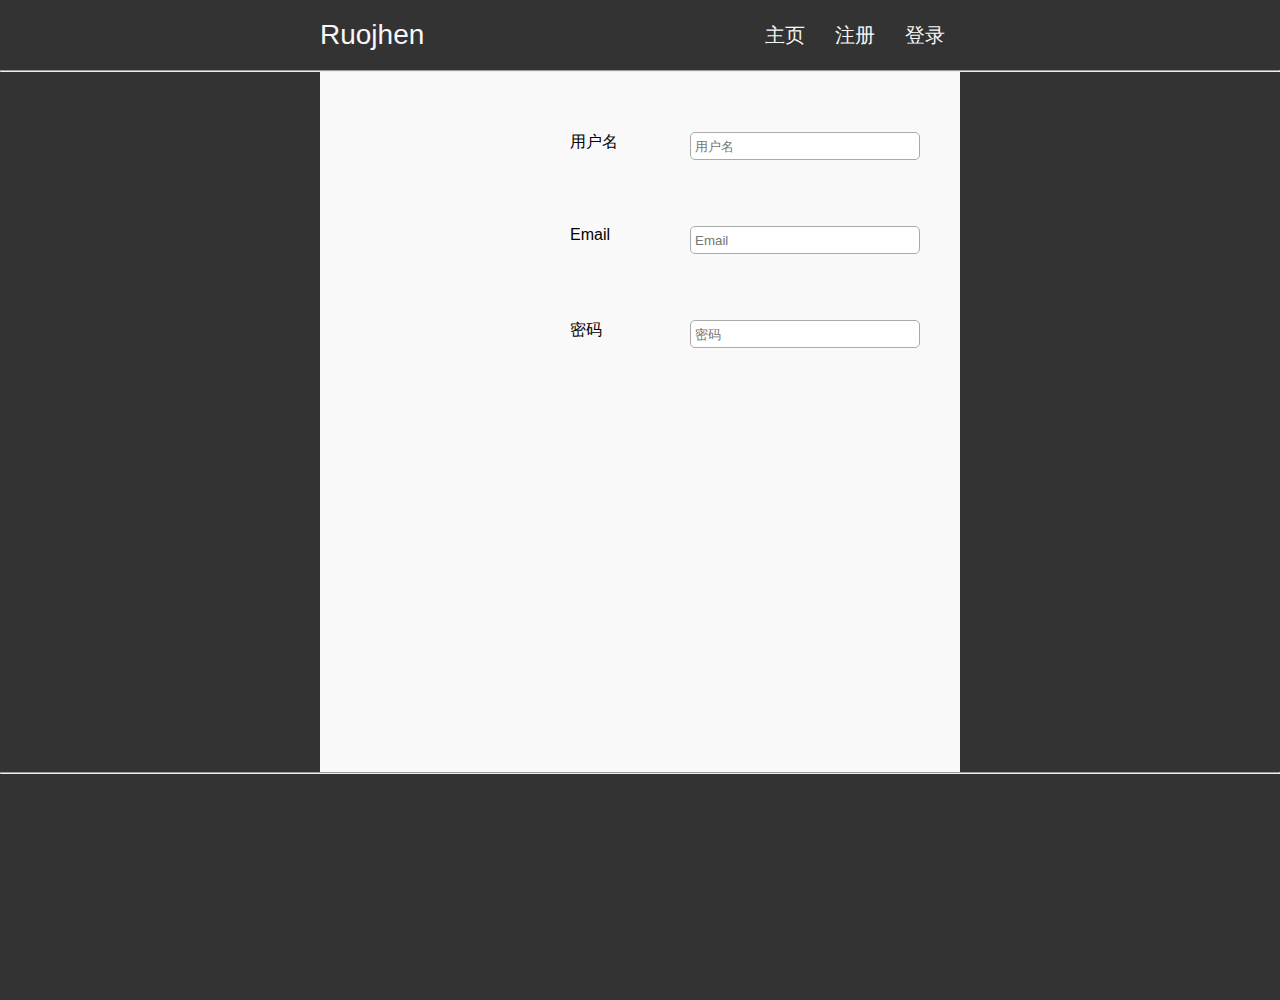
==== index.html @ 197303bb "第一次上传" ====
<!DOCTYPE html>
<html lang="en">
<head>
    <meta charset="UTF-8">
    <title>Title</title>
    <link rel="stylesheet" type="text/css" href="css/style.css">
</head>
<body>
<div class="main">
    <div class="nav">
        <div class="logo"><a>Ruojhen</a>
            <div class="nav_inner">
                <ul>
                    <li><a>主页</a></li>
                    <li><a class="r">注册</a></li>
                    <li><a>登录</a></li>
                </ul>
            </div>
        </div>
    </div>
    <hr/>
    <div class="mid">
        <div class="mid_inner">
            <div class="re">
                <form>
                    <div class="formgroup">
                        <label>用户名</label>
                        <input type="text" class="formcontrol" id="formid" placeholder="用户名" required/>
                    </div>
                    <div class="formgroup">
                        <label>Email</label>
                        <input type="email" class="formcontrol" id="formid" placeholder="Email" required/>
                    </div>
                    <div class="formgroup">
                        <label>密码</label>
                        <input type="password" class="formcontrol" id="formid" placeholder="密码" required/>
                    </div>
                </form>
            </div>
        </div>
    </div>
    <hr/>
    <div class="foot"></div>
</div>

</body>
<script type="text/javascript" src="js/main.js"></script>
</html>
---- css/style.css ----
*{
    margin:0;
    padding:0;
    font-family: sans-serif;
}
a{
    color: #f8f8f8;
    text-decoration: none;
}
.main{
    width: 100%;
    height: 1000px;
    background-color: #333;
}
.nav{
    width:50%;
    height: 70px;
    margin:0 auto;
}
.logo{
    line-height: 70px;
    font-size: 28px;
}
.nav_inner{
    float: right;
}
.nav_inner ul{
    list-style: none;
}
.nav_inner ul li{
    font-size: 20px;
    float:left;
    padding:0 15px;
    cursor: pointer;
}

.nav_inner ul li:hover{
    background-color: #666666;
}
.mid_inner{
    width: 50%;
    height: 700px;
    margin: auto;
    background-color: #f9f9f9;
    /*display: none;*/
}
.re *:focus{
    outline: none;
}
.re{
    position: relative;
}
.formgroup{
    /*border-bottom: 1px solid #DFDFDF;*/
    padding:60px 6px 6px 250px ;/*上右下左*/
}
.formgroup:hover{
    background-color: #e6e9e8;
    transition: 0.5s;
}
.formgroup label{
    ;
    display: inline-block;
    width: 120px;
    float: left;
}
.formgroup input{
    width: 220px;
    height: 20px;
    border:1px solid #AAA;
    padding: 3px 4px;
    border-radius: 5px;
    transition: padding 0.25s;
}
.formgroup input:focus{
    padding-right:70px;
    border-color: #cc0000;
}
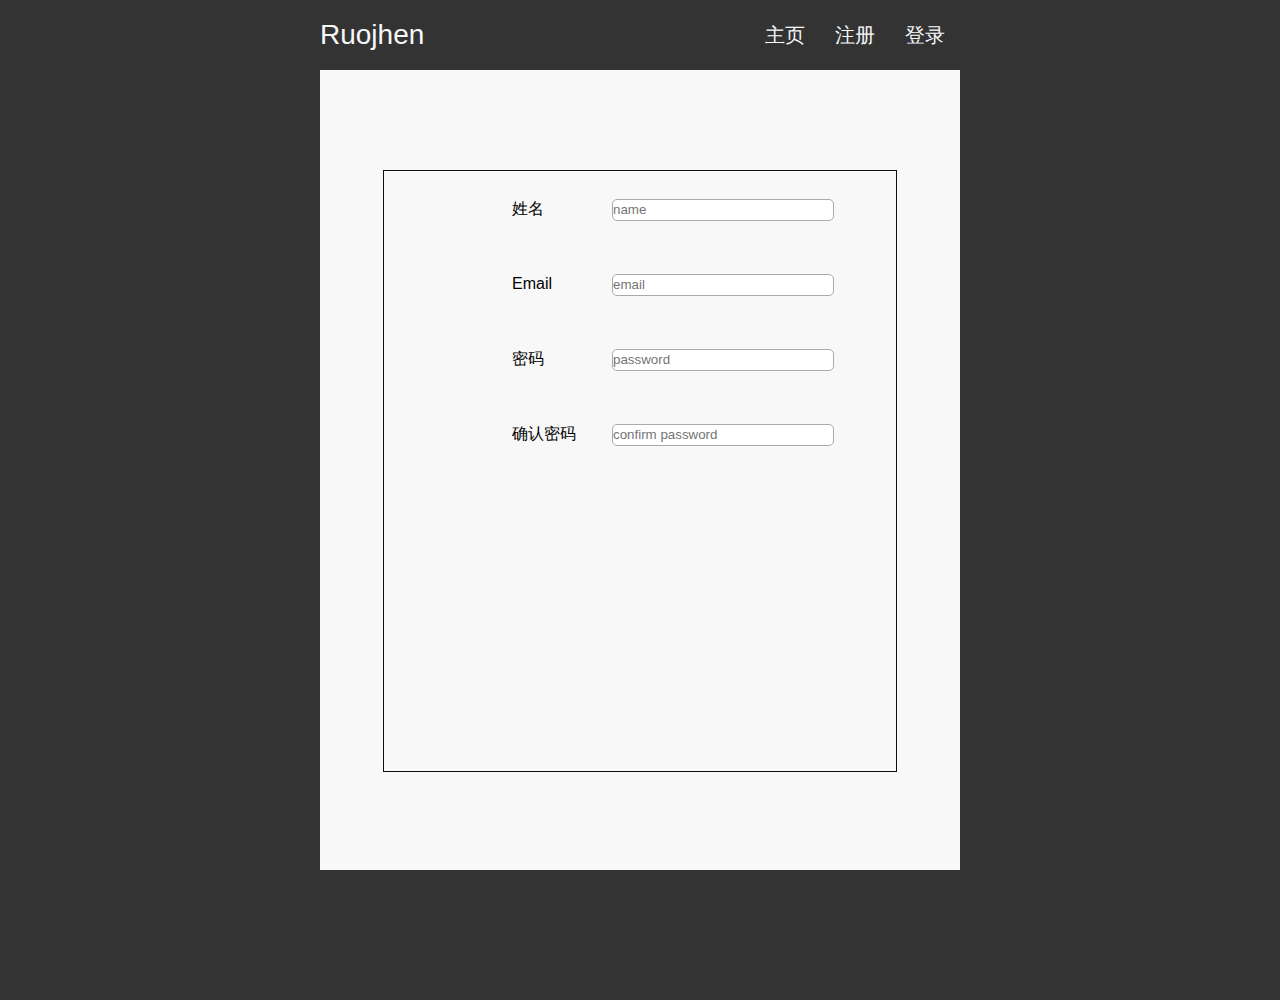
==== commit 5c850a48: "第二次上传" ====
--- a/index.html
+++ b/index.html
@@ -18,28 +18,28 @@
             </div>
         </div>
     </div>
-    <hr/>
+
     <div class="mid">
-        <div class="mid_inner">
-            <div class="re">
-                <form>
-                    <div class="formgroup">
-                        <label>用户名</label>
-                        <input type="text" class="formcontrol" id="formid" placeholder="用户名" required/>
-                    </div>
-                    <div class="formgroup">
-                        <label>Email</label>
-                        <input type="email" class="formcontrol" id="formid" placeholder="Email" required/>
-                    </div>
-                    <div class="formgroup">
-                        <label>密码</label>
-                        <input type="password" class="formcontrol" id="formid" placeholder="密码" required/>
-                    </div>
-                </form>
+        <form action="#" method="post">
+            <div class="fromgroup">
+                <label>姓名</label>
+                <input type="text" id="" placeholder="name" onfocus="this.placeholder=''" onblur="this.placeholder='name'">
             </div>
-        </div>
+            <div class="fromgroup">
+                <label>Email</label>
+                <input type="email" id="" placeholder="email" onfocus="this.placeholder=''" onblur="this.placeholder='email'">
+            </div>
+            <div class="fromgroup">
+                <label>密码</label>
+                <input type="password" id="" placeholder="password" onfocus="this.placeholder=''" onblur="this.placeholder='password'">
+            </div>
+            <div class="fromgroup">
+                <label>确认密码</label>
+                <input type="password" id="" placeholder="confirm password" onfocus="this.placeholder=''" onblur="this.placeholder='confirm password'">
+            </div>
+        </form>
     </div>
-    <hr/>
+
     <div class="foot"></div>
 </div>
 
--- a/css/style.css
+++ b/css/style.css
@@ -33,46 +33,53 @@
     padding:0 15px;
     cursor: pointer;
 }
-
 .nav_inner ul li:hover{
     background-color: #666666;
 }
-.mid_inner{
+.mid{
     width: 50%;
-    height: 700px;
-    margin: auto;
-    background-color: #f9f9f9;
-    /*display: none;*/
+    height: 800px;
+    background-color: #f8f8f8;
+    margin:0 auto;
 }
-.re *:focus{
+.mid form{
+    width: 80%;
+    height:600px;
+    margin: 0 auto;
+    position: relative;
+    top:12.5%;
+    border:1px solid #0f0f0f;
+}
+.fromgroup{
+    width: 75%;
+    height:75px;
+    padding-left: 25%;
+    line-height: 75px;
+}
+.fromgroup *:focus{
     outline: none;
 }
-.re{
-    position: relative;
-}
-.formgroup{
-    /*border-bottom: 1px solid #DFDFDF;*/
-    padding:60px 6px 6px 250px ;/*上右下左*/
-}
-.formgroup:hover{
-    background-color: #e6e9e8;
+.fromgroup:hover{
+    background-color:  #e6e9e8;
     transition: 0.5s;
 }
-.formgroup label{
-    ;
+.fromgroup label{
     display: inline-block;
-    width: 120px;
+    width:100px;
     float: left;
 }
-.formgroup input{
-    width: 220px;
+.fromgroup input{
+    width:220px;
     height: 20px;
     border:1px solid #AAA;
-    padding: 3px 4px;
     border-radius: 5px;
     transition: padding 0.25s;
 }
-.formgroup input:focus{
-    padding-right:70px;
-    border-color: #cc0000;
+.fromgroup input:focus{
+    border-color: #c00;
+    padding-right: 70px;
 }
+.foot{
+    width: 100%;
+    height: 50px;
+}
